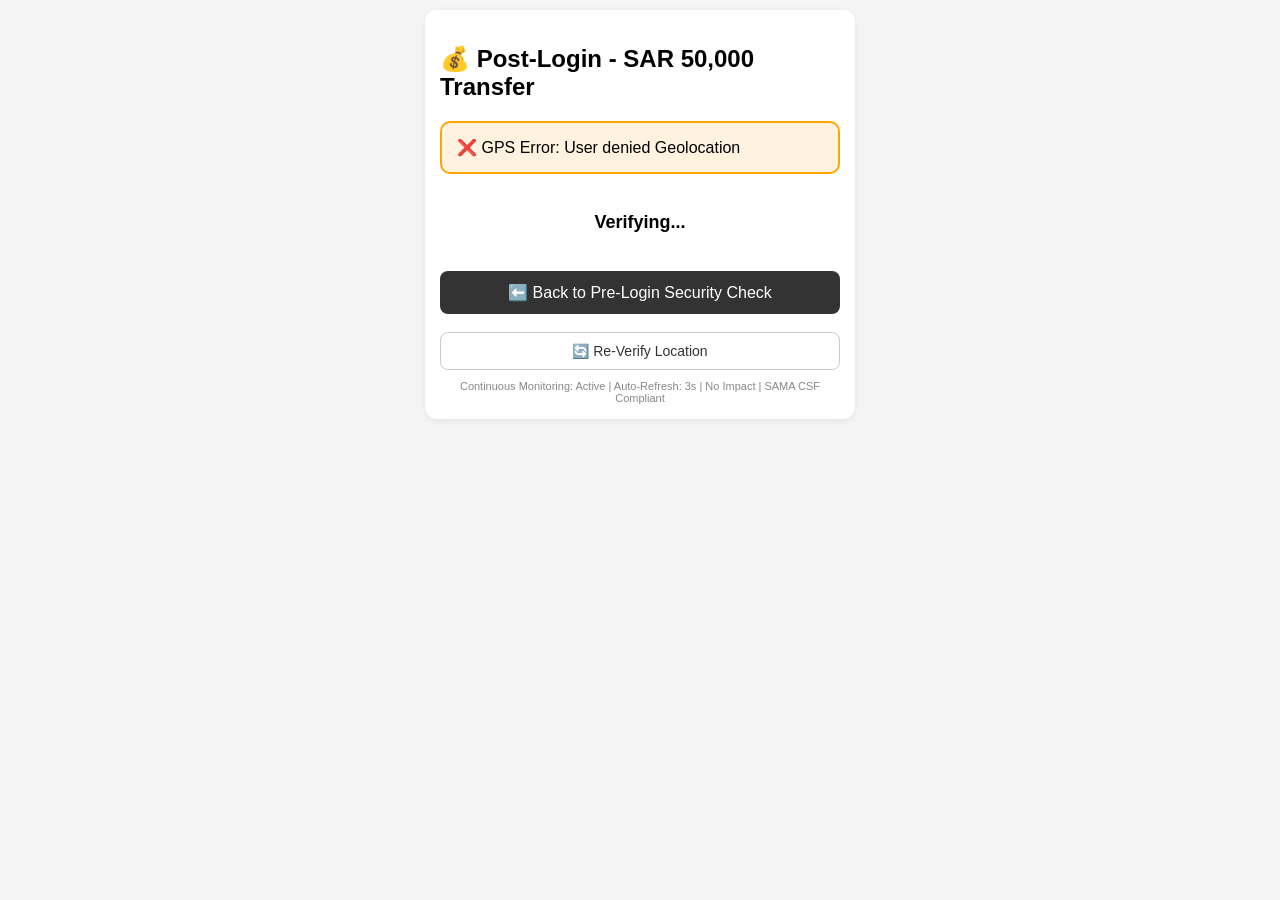
==== dashboard.html @ fd0a43d8 "Update dashboard.html" ====
<!DOCTYPE html>
<html lang="en">
<head>
<meta charset="UTF-8">
<meta name="viewport" content="width=device-width, initial-scale=1.0">
<title>SAMA Secure - Post-Login Security Block</title>
<link rel="stylesheet" href="style.css">
</head>
<body>
<div class="container">
<h2>💰 Post-Login - SAR 50,000 Transfer</h2>
<div id="post-box" style="padding:15px; border-radius:10px; background:#fff3e0; border:2px solid orange;">
📡 Verifying Post-Login Location Security...
</div>
<br>
<div id="transfer-box" style="padding:20px; border-radius:10px; text-align:center; font-size:18px; font-weight:bold;">
Verifying...
</div>
<br>
<button onclick="location.href='index.html'" style="padding:12px; background:#333; color:white; width:100%; border-radius:8px; font-size:16px;">
⬅️ Back to Pre-Login Security Check
</button>
<br><br>
<button onclick="checkGPS()" style="padding:10px; background:white; color:#333; width:100%; border:1px solid #ccc; border-radius:8px; font-size:14px;">
🔄 Re-Verify Location
</button>
<div style="font-size:11px;color:#888;margin-top:10px;text-align:center;">Continuous Monitoring: Active | Auto-Refresh: 3s | No Impact | SAMA CSF Compliant</div>
</div>
<script>
function showBlock(lat,lon,acc,reason){
 document.getElementById("post-box").style.background="#ffebee";
 document.getElementById("post-box").style.border="2px solid red";
 document.getElementById("post-box").innerHTML=`
  🚫 <b>POST-LOGIN SECURITY BLOCK - SPOOFED LOCATION DETECTED</b><br>
  📍 Location: ${lat.toFixed(4)}, ${lon.toFixed(4)} Accuracy:${acc}m<br>
  Reason: ${reason}<br>
  <b>Risk Score: 960 - Allowed: False</b><br>
  SAMA CSF - Transaction Blocked - Country Independent<br>
  <small>${new Date().toLocaleTimeString()} - Auto Detected</small>
 `;
 const t=document.getElementById("transfer-box");
 t.style.background="#ffcdd2"; t.style.color="red"; t.style.border="2px solid red";
 t.innerHTML=`
  💰 SAR 50,000<br><br>
  🚫 TRANSACTION BLOCKED<br>
  Mock Location Detected - Risk Mitigation Active<br>
  Risk Score: 960<br>
  <span style="font-size:14px;">Please disable mock location to proceed - SAMA Security Policy</span>
 `;
}
function showAllow(lat,lon,acc){
 document.getElementById("post-box").style.background="#e8f5e9";
 document.getElementById("post-box").style.border="2px solid green";
 document.getElementById("post-box").innerHTML=`
  ✅ LIVE Location Verified: ${lat.toFixed(4)}, ${lon.toFixed(4)} Accuracy:${acc}m<br>
  ✅ Authentic Location - Riyadh - Verified<br>
  <b>Risk Score: 100 - Allowed: True</b><br>
  SAMA CSF - Transaction Allowed - Compliant<br>
  <small>${new Date().toLocaleTimeString()}</small>
 `;
 const t=document.getElementById("transfer-box");
 t.style.background="#c8e6c9"; t.style.color="green"; t.style.border="2px solid green";
 t.innerHTML=`
  💰 SAR 50,000<br><br>
  ✅ TRANSACTION ALLOWED<br>
  Risk Score: 100 Accuracy:${acc}m Allowed: True<br>
  <span style="font-size:14px;">Authentic GPS Verified - SAMA PASS</span>
 `;
}
function checkGPS(){
  navigator.geolocation.getCurrentPosition(pos=>{
   const lat=pos.coords.latitude, lon=pos.coords.longitude;
   const acc=Math.round(pos.coords.accuracy);
   const alt=pos.coords.altitude, speed=pos.coords.speed;
   let isFake=false, reason="";
   if(acc<=5){ isFake=true; reason=`Abnormally low accuracy (${acc}m) - Mock location suspected`; }
   else if(acc===0){ isFake=true; reason=`Zero accuracy (0m) - Mock location confirmed`; }
   else if(alt===null && speed===null && acc<12){ isFake=true; reason=`Missing altitude/speed data with low accuracy ${acc}m`; }
   if(isFake) showBlock(lat,lon,acc,reason);
   else showAllow(lat,lon,acc);
  }, err=>{
   document.getElementById("post-box").innerHTML="❌ GPS Error: "+err.message;
  }, {enableHighAccuracy:true, timeout:10000, maximumAge:0});
}
checkGPS();
setInterval(checkGPS, 3000);
document.addEventListener("visibilitychange", ()=>{ if(!document.hidden) checkGPS(); });
</script>
</body>
</html>
---- style.css ----
body{font-family:Arial;background:#f5f5f5;margin:0;padding:10px}
.container{max-width:400px;margin:auto;background:white;padding:15px;border-radius:12px;box-shadow:0 2px 10px #0001}
.tabs{display:flex;gap:5px;margin:10px 0}
.tabs button{flex:1;padding:8px;font-size:11px;border:1px solid #ddd;border-radius:6px;background:#eee}
.tabs button.active{background:#000;color:#fff}
.screen{border:1px solid #eee;padding:10px;border-radius:8px;margin:10px 0}
.banner{padding:10px;border-radius:6px;margin:10px 0;display:none}
.warn{background:#fff3cd;border:1px solid #ffc107}
.block{background:#f8d7da;border:1px solid #dc3545}
.ok{background:#d4edda;border:1px solid #28a745;display:block}
.blockPage{background:#f8d7da;padding:15px;border-radius:8px;text-align:center;border:2px solid red}
.toggle{width:100%;padding:10px;background:#6f42c1;color:white;border:0;border-radius:8px;margin:10px 0}
.nextLink{display:block;text-align:center;margin:15px 0;color:#007bff}
input{width:90%;padding:10px;margin:5px 0;border:1px solid #ddd;border-radius:6px}
button{padding:10px 15px;border:0;background:black;color:white;border-radius:6px}
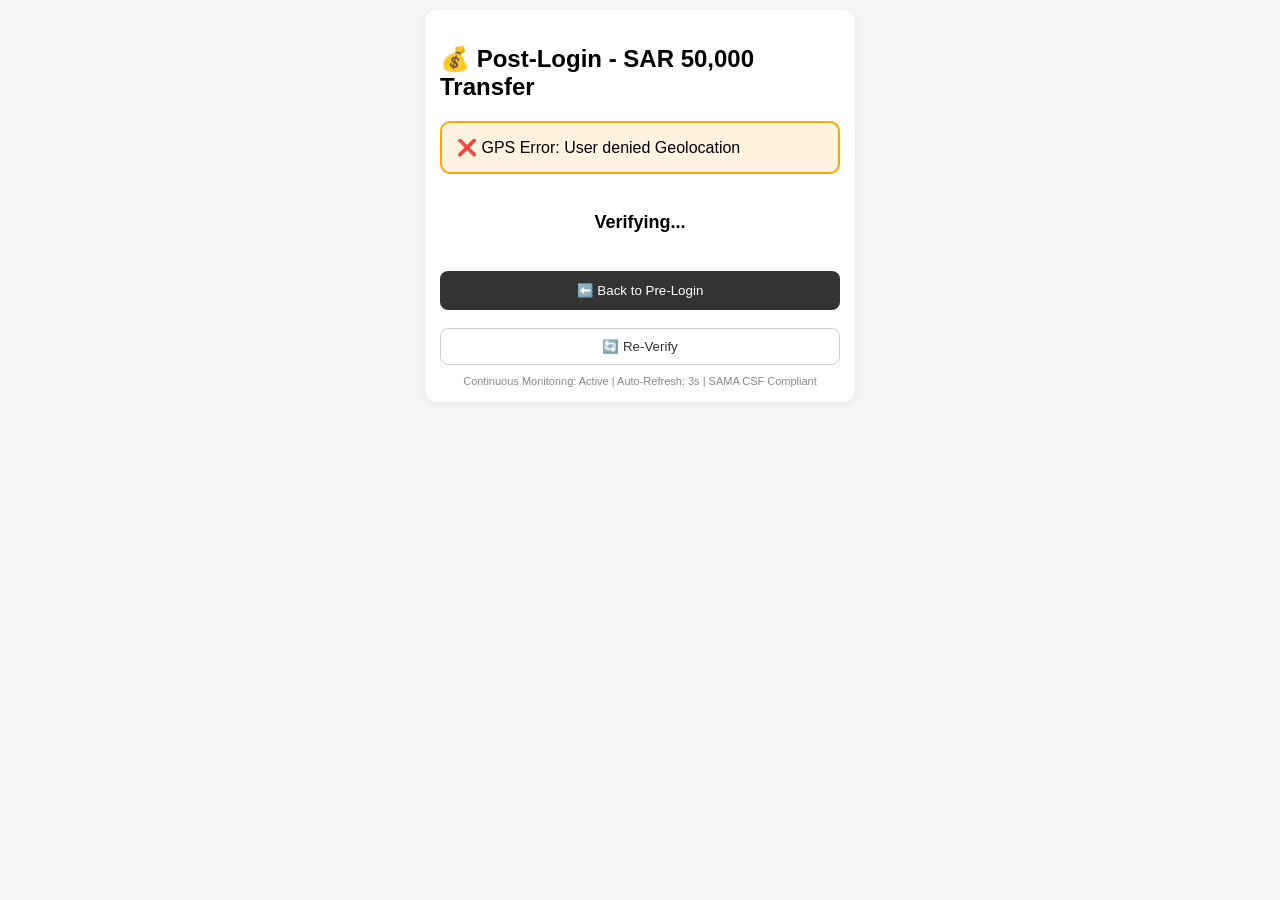
==== commit 99d86b8f: "Update dashboard.html" ====
--- a/dashboard.html
+++ b/dashboard.html
@@ -3,69 +3,35 @@
 <head>
 <meta charset="UTF-8">
 <meta name="viewport" content="width=device-width, initial-scale=1.0">
-<title>SAMA Secure - Post-Login Security Block</title>
+<title>SAMA Secure - Post-Login Block</title>
 <link rel="stylesheet" href="style.css">
 </head>
 <body>
 <div class="container">
 <h2>💰 Post-Login - SAR 50,000 Transfer</h2>
-<div id="post-box" style="padding:15px; border-radius:10px; background:#fff3e0; border:2px solid orange;">
-📡 Verifying Post-Login Location Security...
-</div>
+<div id="post-box" style="padding:15px; border-radius:10px; background:#fff3e0; border:2px solid orange;">📡 Verifying Post-Login Security...</div>
 <br>
-<div id="transfer-box" style="padding:20px; border-radius:10px; text-align:center; font-size:18px; font-weight:bold;">
-Verifying...
-</div>
+<div id="transfer-box" style="padding:20px; border-radius:10px; text-align:center; font-size:18px; font-weight:bold;">Verifying...</div>
 <br>
-<button onclick="location.href='index.html'" style="padding:12px; background:#333; color:white; width:100%; border-radius:8px; font-size:16px;">
-⬅️ Back to Pre-Login Security Check
-</button>
+<button onclick="location.href='index.html'" style="padding:12px; background:#333; color:white; width:100%; border-radius:8px;">⬅️ Back to Pre-Login</button>
 <br><br>
-<button onclick="checkGPS()" style="padding:10px; background:white; color:#333; width:100%; border:1px solid #ccc; border-radius:8px; font-size:14px;">
-🔄 Re-Verify Location
-</button>
-<div style="font-size:11px;color:#888;margin-top:10px;text-align:center;">Continuous Monitoring: Active | Auto-Refresh: 3s | No Impact | SAMA CSF Compliant</div>
+<button onclick="checkGPS()" style="padding:10px; background:white; color:#333; width:100%; border:1px solid #ccc; border-radius:8px;">🔄 Re-Verify</button>
+<div style="font-size:11px;color:#888;margin-top:10px;text-align:center;">Continuous Monitoring: Active | Auto-Refresh: 3s | SAMA CSF Compliant</div>
 </div>
 <script>
 function showBlock(lat,lon,acc,reason){
- document.getElementById("post-box").style.background="#ffebee";
- document.getElementById("post-box").style.border="2px solid red";
- document.getElementById("post-box").innerHTML=`
-  🚫 <b>POST-LOGIN SECURITY BLOCK - SPOOFED LOCATION DETECTED</b><br>
-  📍 Location: ${lat.toFixed(4)}, ${lon.toFixed(4)} Accuracy:${acc}m<br>
-  Reason: ${reason}<br>
-  <b>Risk Score: 960 - Allowed: False</b><br>
-  SAMA CSF - Transaction Blocked - Country Independent<br>
-  <small>${new Date().toLocaleTimeString()} - Auto Detected</small>
- `;
+ document.getElementById("post-box").style.background="#ffebee"; document.getElementById("post-box").style.border="2px solid red";
+ document.getElementById("post-box").innerHTML=`🚫 <b>POST-LOGIN SECURITY BLOCK</b><br>📍 ${lat.toFixed(4)}, ${lon.toFixed(4)} Accuracy:${acc}m<br>Reason: ${reason}<br><b>Risk Score: 960 - Allowed: False</b><br>SAMA BLOCK - Country Independent<br><small>${new Date().toLocaleTimeString()} - Auto</small>`;
  const t=document.getElementById("transfer-box");
  t.style.background="#ffcdd2"; t.style.color="red"; t.style.border="2px solid red";
- t.innerHTML=`
-  💰 SAR 50,000<br><br>
-  🚫 TRANSACTION BLOCKED<br>
-  Mock Location Detected - Risk Mitigation Active<br>
-  Risk Score: 960<br>
-  <span style="font-size:14px;">Please disable mock location to proceed - SAMA Security Policy</span>
- `;
+ t.innerHTML=`💰 SAR 50,000<br><br>🚫 TRANSACTION BLOCKED<br>Mock Location Detected<br>Risk Score: 960<br><span style="font-size:14px;">Please disable mock location - SAMA Policy</span>`;
 }
 function showAllow(lat,lon,acc){
- document.getElementById("post-box").style.background="#e8f5e9";
- document.getElementById("post-box").style.border="2px solid green";
- document.getElementById("post-box").innerHTML=`
-  ✅ LIVE Location Verified: ${lat.toFixed(4)}, ${lon.toFixed(4)} Accuracy:${acc}m<br>
-  ✅ Authentic Location - Riyadh - Verified<br>
-  <b>Risk Score: 100 - Allowed: True</b><br>
-  SAMA CSF - Transaction Allowed - Compliant<br>
-  <small>${new Date().toLocaleTimeString()}</small>
- `;
+ document.getElementById("post-box").style.background="#e8f5e9"; document.getElementById("post-box").style.border="2px solid green";
+ document.getElementById("post-box").innerHTML=`✅ LIVE Verified: ${lat.toFixed(4)}, ${lon.toFixed(4)} Accuracy:${acc}m<br>✅ Authentic - Riyadh<br><b>Risk Score: 100 - Allowed: True</b><br>SAMA PASS<br><small>${new Date().toLocaleTimeString()}</small>`;
  const t=document.getElementById("transfer-box");
  t.style.background="#c8e6c9"; t.style.color="green"; t.style.border="2px solid green";
- t.innerHTML=`
-  💰 SAR 50,000<br><br>
-  ✅ TRANSACTION ALLOWED<br>
-  Risk Score: 100 Accuracy:${acc}m Allowed: True<br>
-  <span style="font-size:14px;">Authentic GPS Verified - SAMA PASS</span>
- `;
+ t.innerHTML=`💰 SAR 50,000<br><br>✅ TRANSACTION ALLOWED<br>Risk Score: 100 Accuracy:${acc}m<br><span style="font-size:14px;">Authentic GPS Verified - SAMA PASS</span>`;
 }
 function checkGPS(){
   navigator.geolocation.getCurrentPosition(pos=>{
@@ -73,14 +39,11 @@
    const acc=Math.round(pos.coords.accuracy);
    const alt=pos.coords.altitude, speed=pos.coords.speed;
    let isFake=false, reason="";
-   if(acc<=5){ isFake=true; reason=`Abnormally low accuracy (${acc}m) - Mock location suspected`; }
-   else if(acc===0){ isFake=true; reason=`Zero accuracy (0m) - Mock location confirmed`; }
-   else if(alt===null && speed===null && acc<12){ isFake=true; reason=`Missing altitude/speed data with low accuracy ${acc}m`; }
-   if(isFake) showBlock(lat,lon,acc,reason);
-   else showAllow(lat,lon,acc);
-  }, err=>{
-   document.getElementById("post-box").innerHTML="❌ GPS Error: "+err.message;
-  }, {enableHighAccuracy:true, timeout:10000, maximumAge:0});
+   if(acc<=5){ isFake=true; reason=`Abnormally low accuracy (${acc}m)`; }
+   else if(acc===0){ isFake=true; reason=`Zero accuracy (0m)`; }
+   else if(alt===null && speed===null && acc<12){ isFake=true; reason=`Missing data with low accuracy ${acc}m`; }
+   if(isFake) showBlock(lat,lon,acc,reason); else showAllow(lat,lon,acc);
+  }, err=>{ document.getElementById("post-box").innerHTML="❌ GPS Error: "+err.message; }, {enableHighAccuracy:true, timeout:10000, maximumAge:0});
 }
 checkGPS();
 setInterval(checkGPS, 3000);
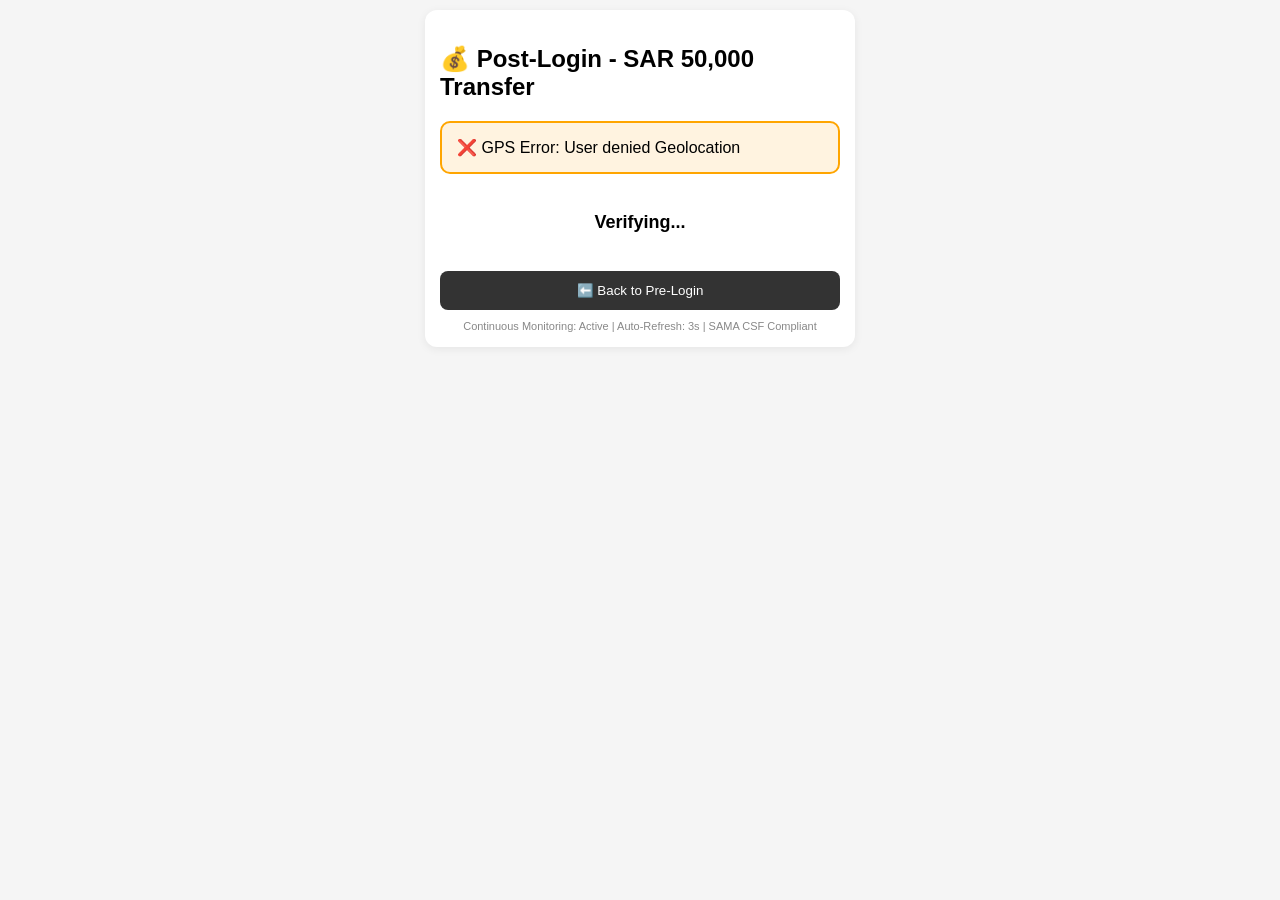
==== commit f20fbb38: "Update dashboard.html" ====
--- a/dashboard.html
+++ b/dashboard.html
@@ -3,7 +3,7 @@
 <head>
 <meta charset="UTF-8">
 <meta name="viewport" content="width=device-width, initial-scale=1.0">
-<title>SAMA Secure - Post-Login Block</title>
+<title>SAMA Secure - Post-Login</title>
 <link rel="stylesheet" href="style.css">
 </head>
 <body>
@@ -14,40 +14,50 @@
 <div id="transfer-box" style="padding:20px; border-radius:10px; text-align:center; font-size:18px; font-weight:bold;">Verifying...</div>
 <br>
 <button onclick="location.href='index.html'" style="padding:12px; background:#333; color:white; width:100%; border-radius:8px;">⬅️ Back to Pre-Login</button>
-<br><br>
-<button onclick="checkGPS()" style="padding:10px; background:white; color:#333; width:100%; border:1px solid #ccc; border-radius:8px;">🔄 Re-Verify</button>
 <div style="font-size:11px;color:#888;margin-top:10px;text-align:center;">Continuous Monitoring: Active | Auto-Refresh: 3s | SAMA CSF Compliant</div>
 </div>
 <script>
+let locName="Resolving location...";
+async function getLocationName(lat,lon){
+ try{
+  const r=await fetch(`https://api.bigdatacloud.net/data/reverse-geocode-client?latitude=${lat}&longitude=${lon}&localityLanguage=en`);
+  const d=await r.json();
+  const city=d.city||d.locality||d.principalSubdivision||"";
+  const country=d.countryName||"";
+  locName=city?`${city}, ${country}`:country;
+  return locName;
+ }catch{ return `${lat.toFixed(4)}, ${lon.toFixed(4)}`; }
+}
 function showBlock(lat,lon,acc,reason){
- document.getElementById("post-box").style.background="#ffebee"; document.getElementById("post-box").style.border="2px solid red";
- document.getElementById("post-box").innerHTML=`🚫 <b>POST-LOGIN SECURITY BLOCK</b><br>📍 ${lat.toFixed(4)}, ${lon.toFixed(4)} Accuracy:${acc}m<br>Reason: ${reason}<br><b>Risk Score: 960 - Allowed: False</b><br>SAMA BLOCK - Country Independent<br><small>${new Date().toLocaleTimeString()} - Auto</small>`;
- const t=document.getElementById("transfer-box");
- t.style.background="#ffcdd2"; t.style.color="red"; t.style.border="2px solid red";
- t.innerHTML=`💰 SAR 50,000<br><br>🚫 TRANSACTION BLOCKED<br>Mock Location Detected<br>Risk Score: 960<br><span style="font-size:14px;">Please disable mock location - SAMA Policy</span>`;
+ getLocationName(lat,lon).then(name=>{
+  document.getElementById("post-box").style.background="#ffebee"; document.getElementById("post-box").style.border="2px solid red";
+  document.getElementById("post-box").innerHTML=`🚫 <b>POST-LOGIN SECURITY BLOCK</b><br>📍 ${lat.toFixed(4)}, ${lon.toFixed(4)} Accuracy:${acc}m<br>🌍 Location: <b>${name}</b><br>Reason: ${reason}<br><b>Risk Score: 960 - Allowed: False</b><br>SAMA BLOCK<br><small>${new Date().toLocaleTimeString()} - Auto</small>`;
+  const t=document.getElementById("transfer-box");
+  t.style.background="#ffcdd2"; t.style.color="red"; t.style.border="2px solid red";
+  t.innerHTML=`💰 SAR 50,000<br><br>🚫 TRANSACTION BLOCKED<br>🌍 ${name}<br>Mock Detected - Risk: 960<br><span style="font-size:14px;">Disable mock location - SAMA Policy</span>`;
+ });
 }
 function showAllow(lat,lon,acc){
- document.getElementById("post-box").style.background="#e8f5e9"; document.getElementById("post-box").style.border="2px solid green";
- document.getElementById("post-box").innerHTML=`✅ LIVE Verified: ${lat.toFixed(4)}, ${lon.toFixed(4)} Accuracy:${acc}m<br>✅ Authentic - Riyadh<br><b>Risk Score: 100 - Allowed: True</b><br>SAMA PASS<br><small>${new Date().toLocaleTimeString()}</small>`;
- const t=document.getElementById("transfer-box");
- t.style.background="#c8e6c9"; t.style.color="green"; t.style.border="2px solid green";
- t.innerHTML=`💰 SAR 50,000<br><br>✅ TRANSACTION ALLOWED<br>Risk Score: 100 Accuracy:${acc}m<br><span style="font-size:14px;">Authentic GPS Verified - SAMA PASS</span>`;
+ getLocationName(lat,lon).then(name=>{
+  document.getElementById("post-box").style.background="#e8f5e9"; document.getElementById("post-box").style.border="2px solid green";
+  document.getElementById("post-box").innerHTML=`✅ LIVE Verified: ${lat.toFixed(4)}, ${lon.toFixed(4)} Accuracy:${acc}m<br>✅ Authentic Location<br>🌍 Location: <b>${name}</b><br><b>Risk Score: 100 - Allowed: True</b><br>SAMA PASS<br><small>${new Date().toLocaleTimeString()}</small>`;
+  const t=document.getElementById("transfer-box");
+  t.style.background="#c8e6c9"; t.style.color="green"; t.style.border="2px solid green";
+  t.innerHTML=`💰 SAR 50,000<br><br>✅ TRANSACTION ALLOWED<br>🌍 ${name}<br>Risk Score: 100 Accuracy:${acc}m<br><span style="font-size:14px;">Authentic GPS Verified</span>`;
+ });
 }
 function checkGPS(){
-  navigator.geolocation.getCurrentPosition(pos=>{
-   const lat=pos.coords.latitude, lon=pos.coords.longitude;
-   const acc=Math.round(pos.coords.accuracy);
-   const alt=pos.coords.altitude, speed=pos.coords.speed;
-   let isFake=false, reason="";
-   if(acc<=5){ isFake=true; reason=`Abnormally low accuracy (${acc}m)`; }
-   else if(acc===0){ isFake=true; reason=`Zero accuracy (0m)`; }
-   else if(alt===null && speed===null && acc<12){ isFake=true; reason=`Missing data with low accuracy ${acc}m`; }
-   if(isFake) showBlock(lat,lon,acc,reason); else showAllow(lat,lon,acc);
-  }, err=>{ document.getElementById("post-box").innerHTML="❌ GPS Error: "+err.message; }, {enableHighAccuracy:true, timeout:10000, maximumAge:0});
+ navigator.geolocation.getCurrentPosition(p=>{
+  const lat=p.coords.latitude, lon=p.coords.longitude, acc=Math.round(p.coords.accuracy);
+  const alt=p.coords.altitude, speed=p.coords.speed;
+  let fake=false, reason="";
+  if(acc<=5){ fake=true; reason=`Abnormally low accuracy (${acc}m)`; }
+  else if(acc===0){ fake=true; reason=`Zero accuracy (0m)`; }
+  else if(alt===null && speed===null && acc<12){ fake=true; reason=`Missing data with low accuracy ${acc}m`; }
+  if(fake) showBlock(lat,lon,acc,reason); else showAllow(lat,lon,acc);
+ }, e=>{ document.getElementById("post-box").innerHTML="❌ GPS Error: "+e.message; }, {enableHighAccuracy:true, timeout:10000, maximumAge:0});
 }
-checkGPS();
-setInterval(checkGPS, 3000);
-document.addEventListener("visibilitychange", ()=>{ if(!document.hidden) checkGPS(); });
+checkGPS(); setInterval(checkGPS,3000);
 </script>
 </body>
 </html>
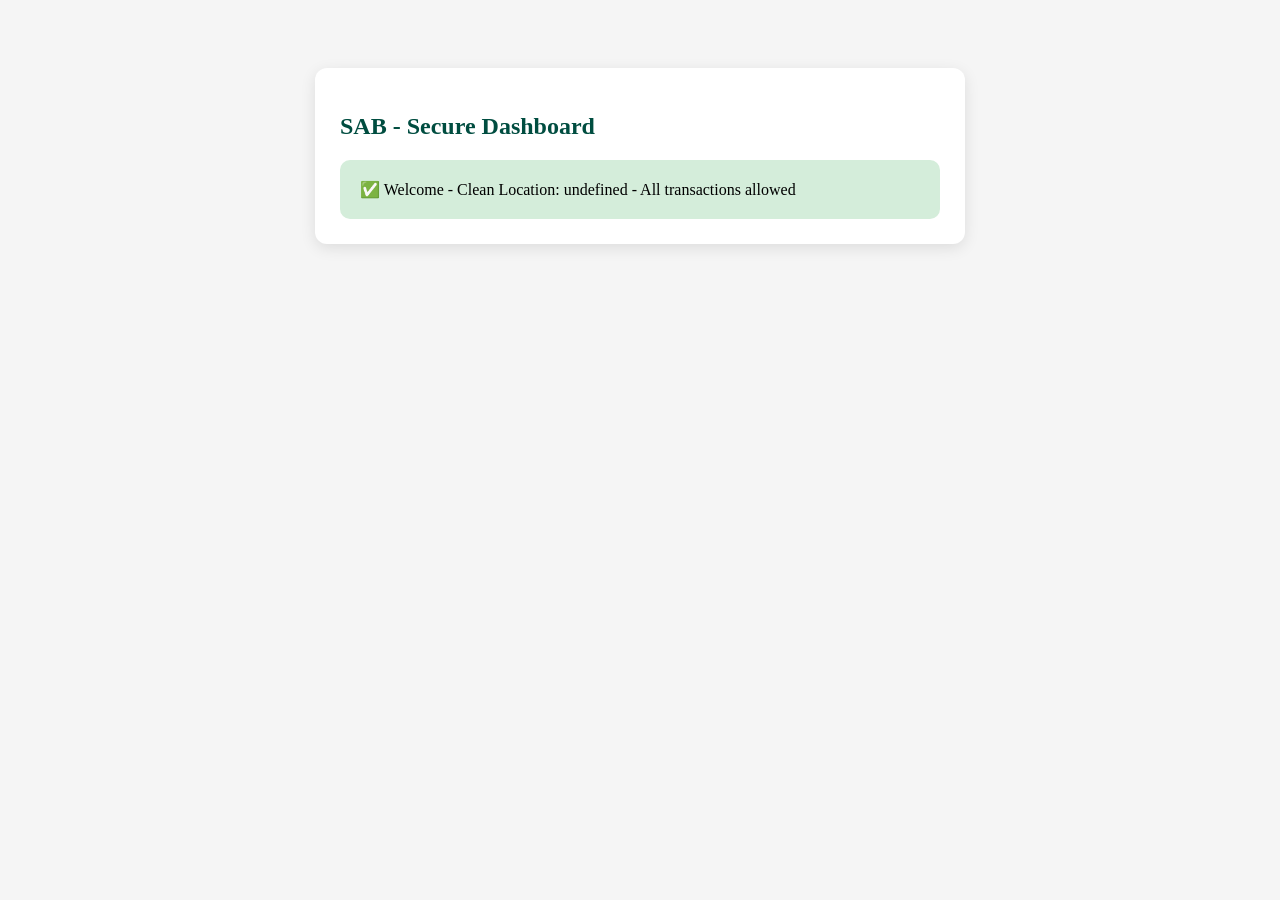
==== commit d9a40436: "Update dashboard.html" ====
--- a/dashboard.html
+++ b/dashboard.html
@@ -1,63 +1,48 @@
 <!DOCTYPE html>
 <html lang="en">
-<head>
-<meta charset="UTF-8">
-<meta name="viewport" content="width=device-width, initial-scale=1.0">
-<title>SAMA Secure - Post-Login</title>
-<link rel="stylesheet" href="style.css">
+<head><meta charset="UTF-8"><meta name="viewport" content="width=device-width"><title>SAB - Dashboard</title>
+<style>body{font-family:Segoe UI; background:#f5f5f5; padding:20px;}.card{max-width:600px; margin:40px auto; background:white; padding:25px; border-radius:12px; box-shadow:0 4px 15px rgba(0,0,0,0.1);}.block{background:#f8d7da; border:2px solid #dc3545; padding:20px; border-radius:10px;}</style>
 </head>
 <body>
-<div class="container">
-<h2>💰 Post-Login - SAR 50,000 Transfer</h2>
-<div id="post-box" style="padding:15px; border-radius:10px; background:#fff3e0; border:2px solid orange;">📡 Verifying Post-Login Security...</div>
-<br>
-<div id="transfer-box" style="padding:20px; border-radius:10px; text-align:center; font-size:18px; font-weight:bold;">Verifying...</div>
-<br>
-<button onclick="location.href='index.html'" style="padding:12px; background:#333; color:white; width:100%; border-radius:8px;">⬅️ Back to Pre-Login</button>
-<div style="font-size:11px;color:#888;margin-top:10px;text-align:center;">Continuous Monitoring: Active | Auto-Refresh: 3s | SAMA CSF Compliant</div>
+<div class="card">
+<h2 style="color:#004D40;">SAB - Secure Dashboard</h2>
+<div id="dashBox">Loading...</div>
 </div>
 <script>
-let locName="Resolving location...";
-async function getLocationName(lat,lon){
- try{
-  const r=await fetch(`https://api.bigdatacloud.net/data/reverse-geocode-client?latitude=${lat}&longitude=${lon}&localityLanguage=en`);
-  const d=await r.json();
-  const city=d.city||d.locality||d.principalSubdivision||"";
-  const country=d.countryName||"";
-  locName=city?`${city}, ${country}`:country;
-  return locName;
- }catch{ return `${lat.toFixed(4)}, ${lon.toFixed(4)}`; }
+const i18n = {
+  en: {
+    blockedTitle: "🚫 POST-LOGIN SECURITY BLOCK",
+    amount: "Amount: SAR 50,000 BLOCKED",
+    reason: "Reason:", risk: "Risk Score:", location: "Location:", status: "Status: Transaction BLOCKED - SAMA Policy",
+    instruction: "Disable mock location from Developer Options and retry."
+  },
+  ar: {
+    blockedTitle: "🚫 حظر أمني - بعد تسجيل الدخول",
+    amount: "المبلغ: ٥٠٬٠٠٠ ريال محظور",
+    reason: "السبب:", risk: "درجة المخاطر:", location: "الموقع:", status: "الحالة: تم حظر المعاملة - سياسة ساما",
+    instruction: "قم بتعطيل الموقع الوهمي من خيارات المطور وحاول مرة أخرى."
+  }
+};
+let lang = localStorage.getItem('sama_lang') || 'en';
+document.documentElement.lang = lang;
+document.documentElement.dir = lang==='ar'? 'rtl' : 'ltr';
+const t = i18n[lang];
+const d = JSON.parse(localStorage.getItem('sama_last_detection') || '{}');
+
+if(d.isMock){
+  document.getElementById('dashBox').innerHTML = `
+    <div class="block">
+      <h3>${t.blockedTitle}</h3>
+      <b style="font-size:18px;">${t.amount}</b><br><br>
+      ${t.location} ${d.city || 'Unknown'}<br>
+      ${t.reason} ${d.reason}<br>
+      ${t.risk} ${d.risk} - Allowed: False<br><br>
+      <b>${t.status}</b><br><br>
+      ${t.instruction}
+    </div>`;
+} else {
+  document.getElementById('dashBox').innerHTML = `<div style="background:#d4edda; padding:20px; border-radius:10px;">✅ Welcome - Clean Location: ${d.city} - All transactions allowed</div>`;
 }
-function showBlock(lat,lon,acc,reason){
- getLocationName(lat,lon).then(name=>{
-  document.getElementById("post-box").style.background="#ffebee"; document.getElementById("post-box").style.border="2px solid red";
-  document.getElementById("post-box").innerHTML=`🚫 <b>POST-LOGIN SECURITY BLOCK</b><br>📍 ${lat.toFixed(4)}, ${lon.toFixed(4)} Accuracy:${acc}m<br>🌍 Location: <b>${name}</b><br>Reason: ${reason}<br><b>Risk Score: 960 - Allowed: False</b><br>SAMA BLOCK<br><small>${new Date().toLocaleTimeString()} - Auto</small>`;
-  const t=document.getElementById("transfer-box");
-  t.style.background="#ffcdd2"; t.style.color="red"; t.style.border="2px solid red";
-  t.innerHTML=`💰 SAR 50,000<br><br>🚫 TRANSACTION BLOCKED<br>🌍 ${name}<br>Mock Detected - Risk: 960<br><span style="font-size:14px;">Disable mock location - SAMA Policy</span>`;
- });
-}
-function showAllow(lat,lon,acc){
- getLocationName(lat,lon).then(name=>{
-  document.getElementById("post-box").style.background="#e8f5e9"; document.getElementById("post-box").style.border="2px solid green";
-  document.getElementById("post-box").innerHTML=`✅ LIVE Verified: ${lat.toFixed(4)}, ${lon.toFixed(4)} Accuracy:${acc}m<br>✅ Authentic Location<br>🌍 Location: <b>${name}</b><br><b>Risk Score: 100 - Allowed: True</b><br>SAMA PASS<br><small>${new Date().toLocaleTimeString()}</small>`;
-  const t=document.getElementById("transfer-box");
-  t.style.background="#c8e6c9"; t.style.color="green"; t.style.border="2px solid green";
-  t.innerHTML=`💰 SAR 50,000<br><br>✅ TRANSACTION ALLOWED<br>🌍 ${name}<br>Risk Score: 100 Accuracy:${acc}m<br><span style="font-size:14px;">Authentic GPS Verified</span>`;
- });
-}
-function checkGPS(){
- navigator.geolocation.getCurrentPosition(p=>{
-  const lat=p.coords.latitude, lon=p.coords.longitude, acc=Math.round(p.coords.accuracy);
-  const alt=p.coords.altitude, speed=p.coords.speed;
-  let fake=false, reason="";
-  if(acc<=5){ fake=true; reason=`Abnormally low accuracy (${acc}m)`; }
-  else if(acc===0){ fake=true; reason=`Zero accuracy (0m)`; }
-  else if(alt===null && speed===null && acc<12){ fake=true; reason=`Missing data with low accuracy ${acc}m`; }
-  if(fake) showBlock(lat,lon,acc,reason); else showAllow(lat,lon,acc);
- }, e=>{ document.getElementById("post-box").innerHTML="❌ GPS Error: "+e.message; }, {enableHighAccuracy:true, timeout:10000, maximumAge:0});
-}
-checkGPS(); setInterval(checkGPS,3000);
 </script>
 </body>
 </html>
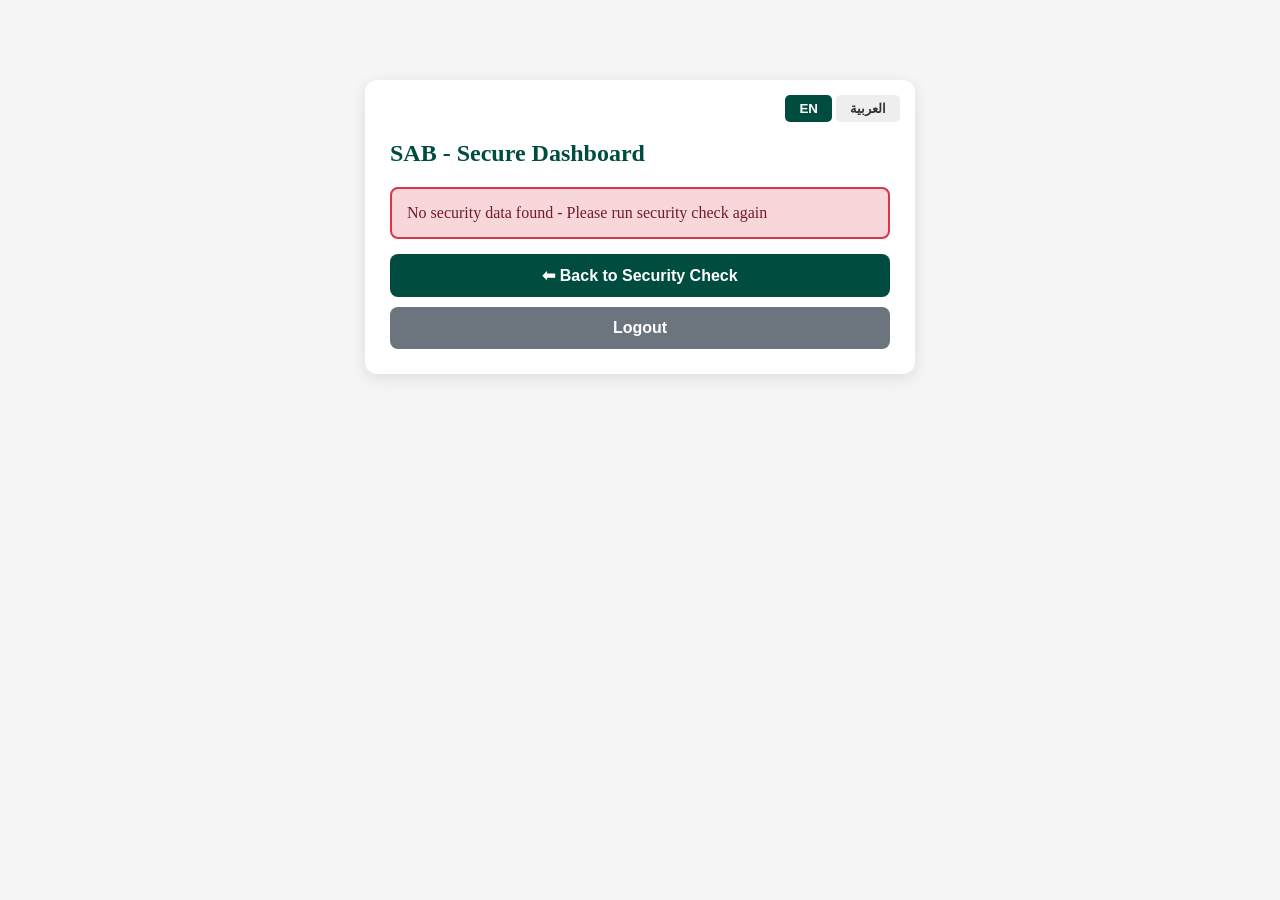
==== commit 5d12b7f2: "Update dashboard.html" ====
--- a/dashboard.html
+++ b/dashboard.html
@@ -1,48 +1,115 @@
 <!DOCTYPE html>
-<html lang="en">
-<head><meta charset="UTF-8"><meta name="viewport" content="width=device-width"><title>SAB - Dashboard</title>
-<style>body{font-family:Segoe UI; background:#f5f5f5; padding:20px;}.card{max-width:600px; margin:40px auto; background:white; padding:25px; border-radius:12px; box-shadow:0 4px 15px rgba(0,0,0,0.1);}.block{background:#f8d7da; border:2px solid #dc3545; padding:20px; border-radius:10px;}</style>
+<html lang="en" dir="ltr">
+<head>
+<meta charset="UTF-8">
+<meta name="viewport" content="width=device-width, initial-scale=1.0">
+<title>SAB - Secure Dashboard</title>
+<style>
+  body{font-family:Segoe UI,Tahoma;background:#f5f5f5;margin:0;padding:20px;}
+ .card{max-width:500px;margin:60px auto;background:white;padding:25px;border-radius:12px;box-shadow:0 4px 15px rgba(0,0,0,0.1);}
+ .success{background:#d4edda;border:2px solid #28a745;padding:15px;border-radius:8px;color:#155724;}
+ .danger{background:#f8d7da;border:2px solid #dc3545;padding:15px;border-radius:8px;color:#721c24;}
+ .btn{width:100%;padding:12px;background:#004D40;color:white;border:none;border-radius:8px;font-size:16px;font-weight:bold;margin-top:15px;cursor:pointer;}
+ .btn-back{background:#6c757d;margin-top:10px;}
+ .lang-switch{position:absolute;top:15px;right:15px;}
+ .lang-switch button{padding:6px 14px;border:none;border-radius:5px;cursor:pointer;font-weight:bold;}
+ .active-lang{background:#004D40!important;color:white!important;}
+ .inactive-lang{background:#eee!important;color:#333!important;}
+</style>
 </head>
 <body>
-<div class="card">
-<h2 style="color:#004D40;">SAB - Secure Dashboard</h2>
-<div id="dashBox">Loading...</div>
+<div class="card" style="position:relative;">
+  <div class="lang-switch">
+    <button id="btnEN" onclick="setLang('en')" class="active-lang">EN</button>
+    <button id="btnAR" onclick="setLang('ar')" class="inactive-lang">العربية</button>
+  </div>
+
+  <h2 style="color:#004D40;margin-top:35px;">SAB - Secure Dashboard</h2>
+  <div id="dashBox"></div>
+
+  <button class="btn" onclick="window.location.href='index.html'" id="backBtn">⬅ Back to Security Check</button>
+  <button class="btn btn-back" onclick="logout()" id="logoutBtn">Logout</button>
 </div>
+
 <script>
 const i18n = {
   en: {
-    blockedTitle: "🚫 POST-LOGIN SECURITY BLOCK",
-    amount: "Amount: SAR 50,000 BLOCKED",
-    reason: "Reason:", risk: "Risk Score:", location: "Location:", status: "Status: Transaction BLOCKED - SAMA Policy",
-    instruction: "Disable mock location from Developer Options and retry."
+    welcome: "Welcome - Clean Location",
+    allAllowed: "All transactions allowed",
+    risk: "Risk Score",
+    location: "Location",
+    mockBlocked: "High-Risk Transactions Blocked",
+    mockReason: "Mock location detected - SAMA policy active",
+    back: "⬅ Back to Security Check",
+    logout: "Logout",
+    noData: "No security data found - Please run security check again"
   },
   ar: {
-    blockedTitle: "🚫 حظر أمني - بعد تسجيل الدخول",
-    amount: "المبلغ: ٥٠٬٠٠٠ ريال محظور",
-    reason: "السبب:", risk: "درجة المخاطر:", location: "الموقع:", status: "الحالة: تم حظر المعاملة - سياسة ساما",
-    instruction: "قم بتعطيل الموقع الوهمي من خيارات المطور وحاول مرة أخرى."
+    welcome: "مرحباً - موقع نظيف",
+    allAllowed: "جميع المعاملات مسموحة",
+    risk: "درجة المخاطر",
+    location: "الموقع",
+    mockBlocked: "تم حظر المعاملات عالية المخاطر",
+    mockReason: "تم اكتشاف موقع وهمي - سياسة ساما نشطة",
+    back: "⬅ العودة لفحص الأمان",
+    logout: "تسجيل خروج",
+    noData: "لم يتم العثور على بيانات الأمان - الرجاء تشغيل فحص الأمان مرة أخرى"
   }
 };
-let lang = localStorage.getItem('sama_lang') || 'en';
-document.documentElement.lang = lang;
-document.documentElement.dir = lang==='ar'? 'rtl' : 'ltr';
-const t = i18n[lang];
-const d = JSON.parse(localStorage.getItem('sama_last_detection') || '{}');
 
-if(d.isMock){
-  document.getElementById('dashBox').innerHTML = `
-    <div class="block">
-      <h3>${t.blockedTitle}</h3>
-      <b style="font-size:18px;">${t.amount}</b><br><br>
-      ${t.location} ${d.city || 'Unknown'}<br>
-      ${t.reason} ${d.reason}<br>
-      ${t.risk} ${d.risk} - Allowed: False<br><br>
-      <b>${t.status}</b><br><br>
-      ${t.instruction}
-    </div>`;
-} else {
-  document.getElementById('dashBox').innerHTML = `<div style="background:#d4edda; padding:20px; border-radius:10px;">✅ Welcome - Clean Location: ${d.city} - All transactions allowed</div>`;
+let currentLang = localStorage.getItem('sama_lang') || 'en';
+
+function setLang(lang){
+  currentLang = lang;
+  localStorage.setItem('sama_lang', lang);
+  document.documentElement.lang = lang;
+  document.documentElement.dir = lang === 'ar'? 'rtl' : 'ltr';
+  document.getElementById('btnEN').className = lang==='en'? 'active-lang' : 'inactive-lang';
+  document.getElementById('btnAR').className = lang==='ar'? 'active-lang' : 'inactive-lang';
+  renderDash();
 }
+
+function renderDash(){
+  const t = i18n[currentLang];
+  const dataStr = localStorage.getItem('sama_last_detection');
+  const box = document.getElementById('dashBox');
+
+  document.getElementById('backBtn').innerText = t.back;
+  document.getElementById('logoutBtn').innerText = t.logout;
+
+  if(!dataStr){
+    box.innerHTML = `<div class="danger">${t.noData}</div>`;
+    return;
+  }
+
+  const d = JSON.parse(dataStr);
+
+  if(d.isMock){
+    box.innerHTML = `
+      <div class="danger">
+        <b>⚠️ ${t.mockBlocked}</b><br><br>
+        🌍 ${t.location}: ${d.city}<br>
+        ${t.risk}: ${d.risk}<br><br>
+        ${t.mockReason}<br><br>
+        <small>Allowed: False</small>
+      </div>`;
+  } else {
+    box.innerHTML = `
+      <div class="success">
+        <b>✅ ${t.welcome}:<br>${d.city} - ${t.allAllowed}</b><br><br>
+        🌍 ${t.location}: ${d.city}<br>
+        ${t.risk}: ${d.risk}<br>
+        ✅ SAMA Compliant
+      </div>`;
+  }
+}
+
+function logout(){
+  localStorage.removeItem('sama_last_detection');
+  window.location.href = 'index.html';
+}
+
+setLang(currentLang);
 </script>
 </body>
 </html>
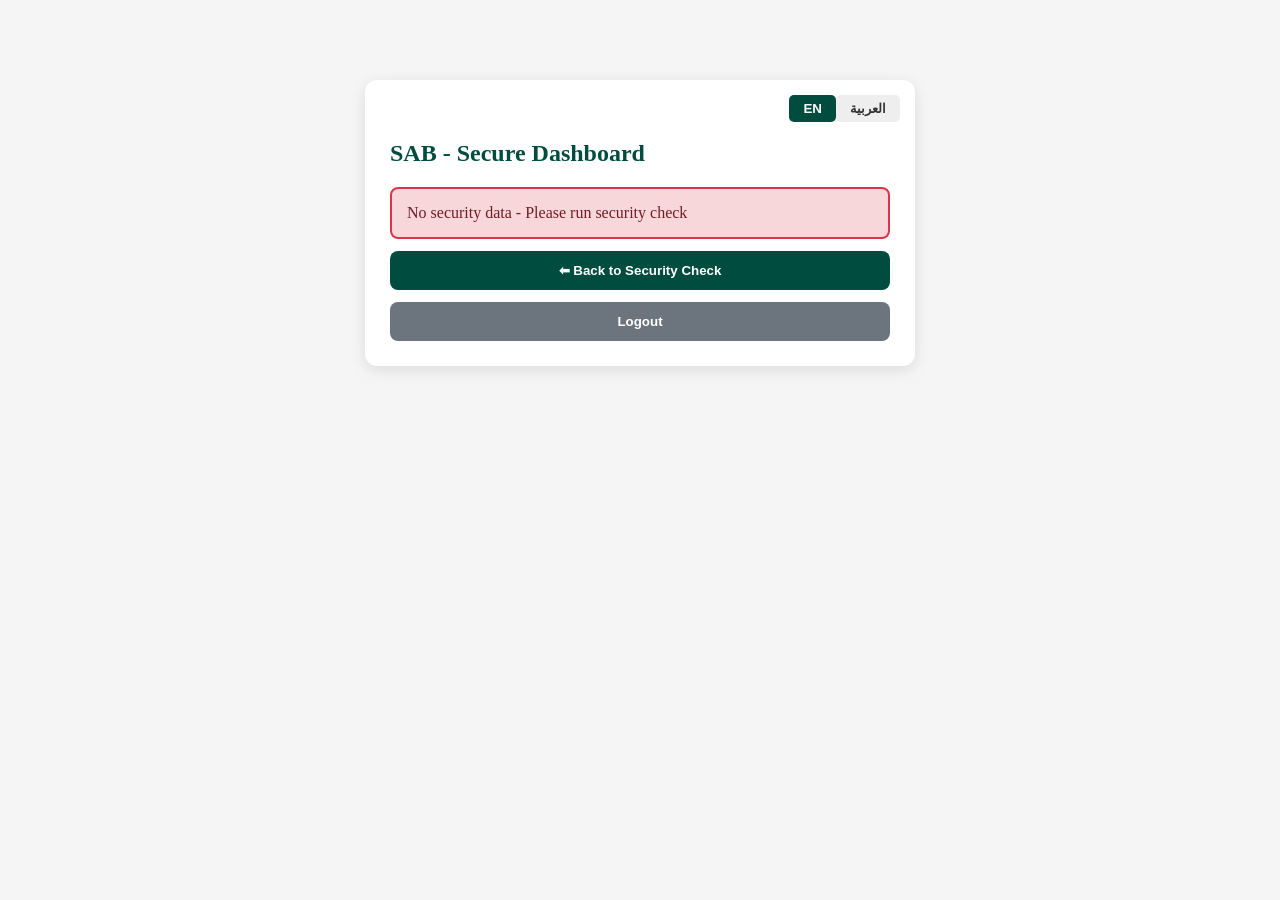
==== commit a8ddf57c: "Update dashboard.html" ====
--- a/dashboard.html
+++ b/dashboard.html
@@ -1,115 +1,13 @@
 <!DOCTYPE html>
-<html lang="en" dir="ltr">
-<head>
-<meta charset="UTF-8">
-<meta name="viewport" content="width=device-width, initial-scale=1.0">
-<title>SAB - Secure Dashboard</title>
-<style>
-  body{font-family:Segoe UI,Tahoma;background:#f5f5f5;margin:0;padding:20px;}
- .card{max-width:500px;margin:60px auto;background:white;padding:25px;border-radius:12px;box-shadow:0 4px 15px rgba(0,0,0,0.1);}
- .success{background:#d4edda;border:2px solid #28a745;padding:15px;border-radius:8px;color:#155724;}
- .danger{background:#f8d7da;border:2px solid #dc3545;padding:15px;border-radius:8px;color:#721c24;}
- .btn{width:100%;padding:12px;background:#004D40;color:white;border:none;border-radius:8px;font-size:16px;font-weight:bold;margin-top:15px;cursor:pointer;}
- .btn-back{background:#6c757d;margin-top:10px;}
- .lang-switch{position:absolute;top:15px;right:15px;}
- .lang-switch button{padding:6px 14px;border:none;border-radius:5px;cursor:pointer;font-weight:bold;}
- .active-lang{background:#004D40!important;color:white!important;}
- .inactive-lang{background:#eee!important;color:#333!important;}
-</style>
-</head>
-<body>
-<div class="card" style="position:relative;">
-  <div class="lang-switch">
-    <button id="btnEN" onclick="setLang('en')" class="active-lang">EN</button>
-    <button id="btnAR" onclick="setLang('ar')" class="inactive-lang">العربية</button>
-  </div>
-
-  <h2 style="color:#004D40;margin-top:35px;">SAB - Secure Dashboard</h2>
-  <div id="dashBox"></div>
-
-  <button class="btn" onclick="window.location.href='index.html'" id="backBtn">⬅ Back to Security Check</button>
-  <button class="btn btn-back" onclick="logout()" id="logoutBtn">Logout</button>
-</div>
-
+<html lang="en"><head><meta charset="UTF-8"><meta name="viewport" content="width=device-width, initial-scale=1.0"><title>SAB - Dashboard</title>
+<style>body{font-family:Segoe UI;background:#f5f5f5;margin:0;padding:20px}.card{max-width:500px;margin:60px auto;background:white;padding:25px;border-radius:12px;box-shadow:0 4px 15px rgba(0,0,0,0.1);position:relative}.success{background:#d4edda;border:2px solid #28a745;padding:15px;border-radius:8px;color:#155724}.danger{background:#f8d7da;border:2px solid #dc3545;padding:15px;border-radius:8px;color:#721c24}.btn{width:100%;padding:12px;background:#004D40;color:white;border:none;border-radius:8px;font-weight:bold;margin-top:12px;cursor:pointer}.btn-back{background:#6c757d}.lang-switch{position:absolute;top:15px;right:15px}.lang-switch button{padding:6px 14px;border:none;border-radius:5px;cursor:pointer;font-weight:bold}.active-lang{background:#004D40!important;color:white!important}.inactive-lang{background:#eee!important;color:#333!important}</style></head>
+<body><div class="card"><div class="lang-switch"><button id="btnEN" onclick="setLang('en')" class="active-lang">EN</button><button id="btnAR" onclick="setLang('ar')" class="inactive-lang">العربية</button></div>
+<h2 style="color:#004D40;margin-top:35px">SAB - Secure Dashboard</h2><div id="dashBox"></div>
+<button class="btn" onclick="location.href='index.html'" id="backBtn">⬅ Back to Security Check</button><button class="btn btn-back" onclick="localStorage.clear();location.href='index.html'" id="logoutBtn">Logout</button></div>
 <script>
-const i18n = {
-  en: {
-    welcome: "Welcome - Clean Location",
-    allAllowed: "All transactions allowed",
-    risk: "Risk Score",
-    location: "Location",
-    mockBlocked: "High-Risk Transactions Blocked",
-    mockReason: "Mock location detected - SAMA policy active",
-    back: "⬅ Back to Security Check",
-    logout: "Logout",
-    noData: "No security data found - Please run security check again"
-  },
-  ar: {
-    welcome: "مرحباً - موقع نظيف",
-    allAllowed: "جميع المعاملات مسموحة",
-    risk: "درجة المخاطر",
-    location: "الموقع",
-    mockBlocked: "تم حظر المعاملات عالية المخاطر",
-    mockReason: "تم اكتشاف موقع وهمي - سياسة ساما نشطة",
-    back: "⬅ العودة لفحص الأمان",
-    logout: "تسجيل خروج",
-    noData: "لم يتم العثور على بيانات الأمان - الرجاء تشغيل فحص الأمان مرة أخرى"
-  }
-};
-
-let currentLang = localStorage.getItem('sama_lang') || 'en';
-
-function setLang(lang){
-  currentLang = lang;
-  localStorage.setItem('sama_lang', lang);
-  document.documentElement.lang = lang;
-  document.documentElement.dir = lang === 'ar'? 'rtl' : 'ltr';
-  document.getElementById('btnEN').className = lang==='en'? 'active-lang' : 'inactive-lang';
-  document.getElementById('btnAR').className = lang==='ar'? 'active-lang' : 'inactive-lang';
-  renderDash();
-}
-
-function renderDash(){
-  const t = i18n[currentLang];
-  const dataStr = localStorage.getItem('sama_last_detection');
-  const box = document.getElementById('dashBox');
-
-  document.getElementById('backBtn').innerText = t.back;
-  document.getElementById('logoutBtn').innerText = t.logout;
-
-  if(!dataStr){
-    box.innerHTML = `<div class="danger">${t.noData}</div>`;
-    return;
-  }
-
-  const d = JSON.parse(dataStr);
-
-  if(d.isMock){
-    box.innerHTML = `
-      <div class="danger">
-        <b>⚠️ ${t.mockBlocked}</b><br><br>
-        🌍 ${t.location}: ${d.city}<br>
-        ${t.risk}: ${d.risk}<br><br>
-        ${t.mockReason}<br><br>
-        <small>Allowed: False</small>
-      </div>`;
-  } else {
-    box.innerHTML = `
-      <div class="success">
-        <b>✅ ${t.welcome}:<br>${d.city} - ${t.allAllowed}</b><br><br>
-        🌍 ${t.location}: ${d.city}<br>
-        ${t.risk}: ${d.risk}<br>
-        ✅ SAMA Compliant
-      </div>`;
-  }
-}
-
-function logout(){
-  localStorage.removeItem('sama_last_detection');
-  window.location.href = 'index.html';
-}
-
+const i18n={en:{welcome:"Welcome - Clean Location",allAllowed:"All transactions allowed",risk:"Risk Score",location:"Location",mockBlocked:"High-Risk Transactions Blocked",mockReason:"Mock location detected - SAMA policy active",back:"⬅ Back to Security Check",logout:"Logout",noData:"No security data - Please run security check"},ar:{welcome:"مرحباً - موقع نظيف",allAllowed:"جميع المعاملات مسموحة",risk:"درجة المخاطر",location:"الموقع",mockBlocked:"تم حظر المعاملات عالية المخاطر",mockReason:"تم اكتشاف موقع وهمي - سياسة ساما نشطة",back:"⬅ العودة لفحص الأمان",logout:"تسجيل خروج",noData:"لا توجد بيانات"}};
+let currentLang=localStorage.getItem('sama_lang')||'en';
+function setLang(l){currentLang=l;localStorage.setItem('sama_lang',l);document.documentElement.dir=l==='ar'?'rtl':'ltr';document.getElementById('btnEN').className=l==='en'?'active-lang':'inactive-lang';document.getElementById('btnAR').className=l==='ar'?'active-lang':'inactive-lang';renderDash()}
+function renderDash(){const t=i18n[currentLang];const dStr=localStorage.getItem('sama_last_detection');const box=document.getElementById('dashBox');document.getElementById('backBtn').innerText=t.back;document.getElementById('logoutBtn').innerText=t.logout;if(!dStr){box.innerHTML=`<div class="danger">${t.noData}</div>`;return}const d=JSON.parse(dStr);if(d.isMock){box.innerHTML=`<div class="danger"><b>⚠️ ${t.mockBlocked}</b><br><br>🌍 ${t.location}: ${d.city}<br>${t.risk}: ${d.risk}<br><br>${t.mockReason}</div>`}else{box.innerHTML=`<div class="success"><b>✅ ${t.welcome}:<br>${d.city} - ${t.allAllowed}</b><br><br>🌍 ${t.location}: ${d.city}<br>${t.risk}: ${d.risk}<br>✅ SAMA Compliant</div>`}}
 setLang(currentLang);
-</script>
-</body>
-</html>+</script></body></html>
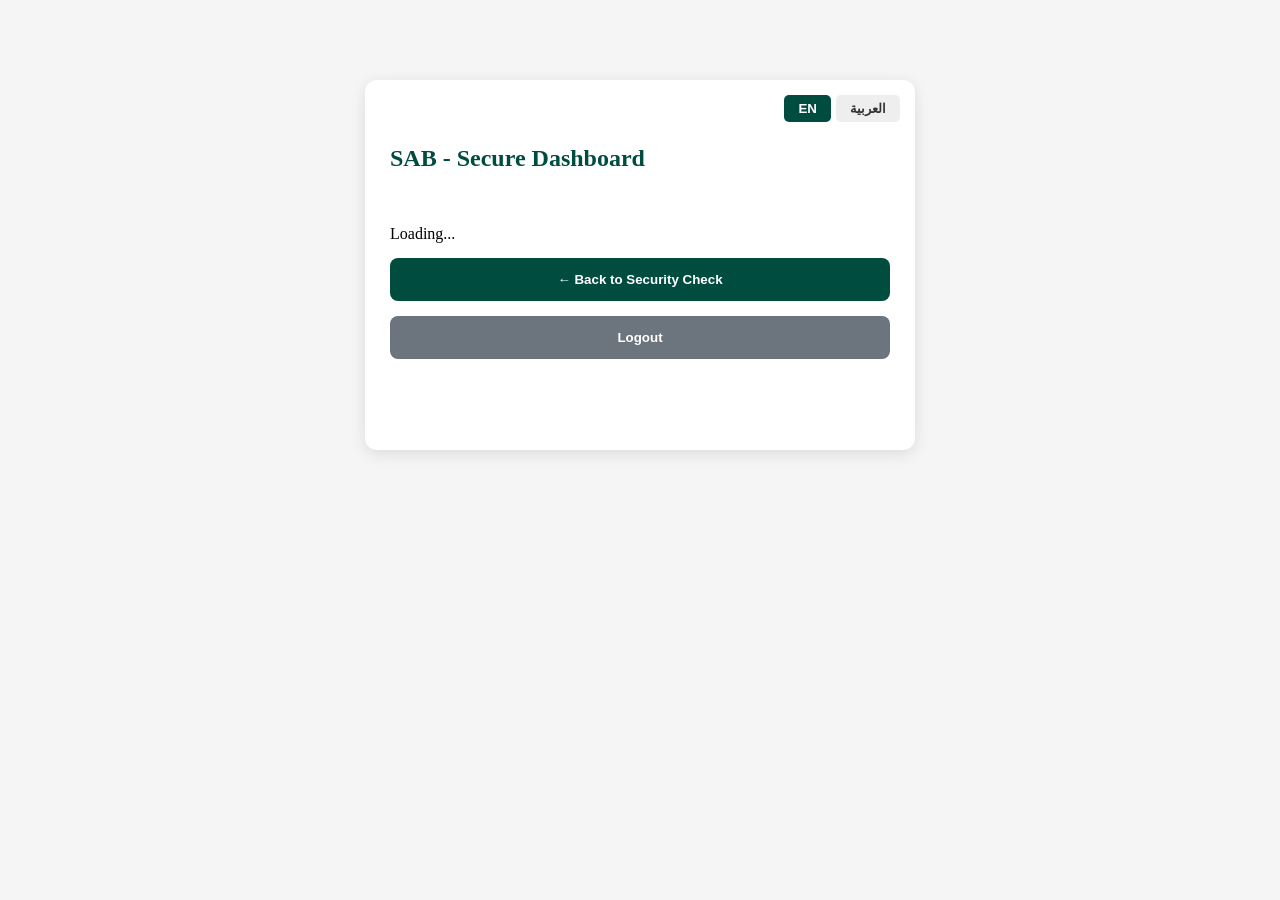
==== commit 44a7ab61: "Update dashboard.html" ====
--- a/dashboard.html
+++ b/dashboard.html
@@ -1,13 +1,95 @@
 <!DOCTYPE html>
-<html lang="en"><head><meta charset="UTF-8"><meta name="viewport" content="width=device-width, initial-scale=1.0"><title>SAB - Dashboard</title>
-<style>body{font-family:Segoe UI;background:#f5f5f5;margin:0;padding:20px}.card{max-width:500px;margin:60px auto;background:white;padding:25px;border-radius:12px;box-shadow:0 4px 15px rgba(0,0,0,0.1);position:relative}.success{background:#d4edda;border:2px solid #28a745;padding:15px;border-radius:8px;color:#155724}.danger{background:#f8d7da;border:2px solid #dc3545;padding:15px;border-radius:8px;color:#721c24}.btn{width:100%;padding:12px;background:#004D40;color:white;border:none;border-radius:8px;font-weight:bold;margin-top:12px;cursor:pointer}.btn-back{background:#6c757d}.lang-switch{position:absolute;top:15px;right:15px}.lang-switch button{padding:6px 14px;border:none;border-radius:5px;cursor:pointer;font-weight:bold}.active-lang{background:#004D40!important;color:white!important}.inactive-lang{background:#eee!important;color:#333!important}</style></head>
-<body><div class="card"><div class="lang-switch"><button id="btnEN" onclick="setLang('en')" class="active-lang">EN</button><button id="btnAR" onclick="setLang('ar')" class="inactive-lang">العربية</button></div>
-<h2 style="color:#004D40;margin-top:35px">SAB - Secure Dashboard</h2><div id="dashBox"></div>
-<button class="btn" onclick="location.href='index.html'" id="backBtn">⬅ Back to Security Check</button><button class="btn btn-back" onclick="localStorage.clear();location.href='index.html'" id="logoutBtn">Logout</button></div>
+<html lang="en" dir="ltr">
+<head>
+<meta charset="UTF-8">
+<meta name="viewport" content="width=device-width, initial-scale=1.0">
+<title>SAB - Secure Dashboard</title>
+<style>
+body{font-family:Segoe UI;background:#f5f5f5;margin:0;padding:20px;}
+.card{max-width:500px;margin:60px auto;background:white;padding:25px;border-radius:12px;box-shadow:0 4px 15px rgba(0,0,0,0.1);position:relative;min-height:320px;}
+.success{background:#d4edda;border:2px solid #28a745;padding:15px;border-radius:8px;color:#155724;margin-top:15px;line-height:1.6;}
+.danger{background:#f8d7da;border:2px solid #dc3545;padding:15px;border-radius:8px;color:#721c24;margin-top:15px;line-height:1.6;}
+.btn{width:100%;padding:14px;border:none;border-radius:8px;font-weight:bold;margin-top:15px;cursor:pointer;}
+.btn-green{background:#004D40;color:white;}
+.btn-gray{background:#6c757d;color:white;}
+.lang{position:absolute;top:15px;right:15px;display:flex;gap:5px;}
+.lang button{padding:6px 14px;border:none;border-radius:5px;font-weight:bold;cursor:pointer;}
+.active{background:#004D40!important;color:white!important;}
+.inactive{background:#eee!important;color:#333!important;}
+.live-badge{font-size:11px;color:#28a745;background:#e8f5e9;padding:3px 8px;border-radius:10px;margin-left:8px;display:inline-block;}
+.status-line{min-height:20px;font-size:13px;color:#666;}
+</style>
+</head>
+<body>
+<div class="card">
+<div class="lang"><button id="btnEN" onclick="setLang('en')" class="active">EN</button><button id="btnAR" onclick="setLang('ar')" class="inactive">العربية</button></div>
+<h2 style="color:#004D40;margin-top:40px;" id="title">SAB - Secure Dashboard</h2>
+<p id="status" class="status-line"></p>
+<div id="box">Loading...</div>
+<button class="btn btn-green" onclick="location.href='index.html'" id="backBtn">← Back to Security Check</button>
+<button class="btn btn-gray" onclick="logout()" id="logoutBtn">Logout</button>
+</div>
 <script>
-const i18n={en:{welcome:"Welcome - Clean Location",allAllowed:"All transactions allowed",risk:"Risk Score",location:"Location",mockBlocked:"High-Risk Transactions Blocked",mockReason:"Mock location detected - SAMA policy active",back:"⬅ Back to Security Check",logout:"Logout",noData:"No security data - Please run security check"},ar:{welcome:"مرحباً - موقع نظيف",allAllowed:"جميع المعاملات مسموحة",risk:"درجة المخاطر",location:"الموقع",mockBlocked:"تم حظر المعاملات عالية المخاطر",mockReason:"تم اكتشاف موقع وهمي - سياسة ساما نشطة",back:"⬅ العودة لفحص الأمان",logout:"تسجيل خروج",noData:"لا توجد بيانات"}};
-let currentLang=localStorage.getItem('sama_lang')||'en';
-function setLang(l){currentLang=l;localStorage.setItem('sama_lang',l);document.documentElement.dir=l==='ar'?'rtl':'ltr';document.getElementById('btnEN').className=l==='en'?'active-lang':'inactive-lang';document.getElementById('btnAR').className=l==='ar'?'active-lang':'inactive-lang';renderDash()}
-function renderDash(){const t=i18n[currentLang];const dStr=localStorage.getItem('sama_last_detection');const box=document.getElementById('dashBox');document.getElementById('backBtn').innerText=t.back;document.getElementById('logoutBtn').innerText=t.logout;if(!dStr){box.innerHTML=`<div class="danger">${t.noData}</div>`;return}const d=JSON.parse(dStr);if(d.isMock){box.innerHTML=`<div class="danger"><b>⚠️ ${t.mockBlocked}</b><br><br>🌍 ${t.location}: ${d.city}<br>${t.risk}: ${d.risk}<br><br>${t.mockReason}</div>`}else{box.innerHTML=`<div class="success"><b>✅ ${t.welcome}:<br>${d.city} - ${t.allAllowed}</b><br><br>🌍 ${t.location}: ${d.city}<br>${t.risk}: ${d.risk}<br>✅ SAMA Compliant</div>`}}
+const i18n={
+en:{title:"SAB - Secure Dashboard",blocked:"⚠️ High-Risk Transactions Blocked",allowed:"✅ Low-Risk - Transactions Allowed",loc:"🌍 Location:",risk:"Risk Score:",mock:"Mock location detected - SAMA policy active",clean:"Clean location - SAMA compliant",back:"← Back to Security Check",logout:"Logout",live:"LIVE AUTO",checking:"📡 Checking location..."},
+ar:{title:"SAB - لوحة التحكم الآمنة",blocked:"⚠️ تم حظر المعاملات عالية المخاطر",allowed:"✅ معاملات مسموحة - مخاطر منخفضة",loc:"🌍 الموقع:",risk:"مستوى المخاطر:",mock:"تم اكتشاف موقع وهمي - سياسة ساما نشطة",clean:"موقع نظيف - متوافق مع ساما",back:"← العودة لفحص الأمان",logout:"تسجيل خروج",live:"مباشر",checking:"📡 جاري فحص الموقع..."}
+};
+let currentLang=localStorage.getItem('sama_lang')||'en',lastLat=0,lastLon=0,watchId=null,lastData=null;
+
+async function getCity(lat,lon,lang){
+ try{
+  let r=await fetch(`https://api.bigdatacloud.net/data/reverse-geocode-client?latitude=${lat}&longitude=${lon}&localityLanguage=${lang}`);
+  let d=await r.json();
+  return `${d.city||d.locality||''}, ${d.countryName||''}`.trim()||`${lat.toFixed(4)}, ${lon.toFixed(4)}`;
+ }catch(e){return `${lat.toFixed(4)}, ${lon.toFixed(4)}`;}
+}
+
+function render(d,city){
+ let t=i18n[currentLang];
+ document.getElementById('title').innerText=t.title;
+ document.getElementById('backBtn').innerText=t.back;
+ document.getElementById('logoutBtn').innerText=t.logout;
+ document.getElementById('status').innerHTML=`${t.checking} <span class="live-badge">● ${t.live} ${d.acc}m</span>`;
+ let html='';
+ if(d.isMock || d.risk>=900){
+   html=`<div class="danger"><b>${t.blocked}</b><br><br>${t.loc} ${city} <span class="live-badge">● ${t.live}</span><br>${t.risk} ${d.risk}<br><br>${t.mock}</div>`;
+ }else{
+   html=`<div class="success"><b>${t.allowed}</b><br><br>${t.loc} ${city} <span class="live-badge">● ${t.live}</span><br>${t.risk} ${d.risk}<br><br>${t.clean}</div>`;
+ }
+ document.getElementById('box').innerHTML=html;
+}
+
+async function startLive(){
+ let raw=localStorage.getItem('sama_last_detection');
+ if(raw){lastData=JSON.parse(raw); let city=await getCity(lastData.lat,lastData.lon,currentLang); render(lastData,city); lastLat=lastData.lat; lastLon=lastData.lon;}
+ if(watchId) navigator.geolocation.clearWatch(watchId);
+ watchId=navigator.geolocation.watchPosition(async pos=>{
+   let lat=pos.coords.latitude,lon=pos.coords.longitude,acc=Math.round(pos.coords.accuracy);
+   if(Math.abs(lat-lastLat)<0.00005 && Math.abs(lon-lastLon)<0.00005 && lastData) return;
+   lastLat=lat; lastLon=lon;
+   let inSaudi=(lat>=16.3&&lat<=32.1&&lon>=34.5&&lon<=55.6);
+   let isMock=false,risk=100;
+   if(acc<=2){isMock=true;risk=960;}else if(!inSaudi&&acc<=15){isMock=true;risk=960;}
+   lastData={lat,lon,acc,isMock,risk};
+   localStorage.setItem('sama_last_detection',JSON.stringify(lastData));
+   let city=await getCity(lat,lon,currentLang);
+   render(lastData,city);
+   localStorage.setItem('sama_last_detection',JSON.stringify({...lastData,city}));
+ },null,{enableHighAccuracy:true,maximumAge:5000,timeout:15000});
+}
+
+function setLang(l){
+ currentLang=l;
+ localStorage.setItem('sama_lang',l);
+ document.documentElement.dir=l==='ar'?'rtl':'ltr';
+ document.getElementById('btnEN').className=l==='en'?'active':'inactive';
+ document.getElementById('btnAR').className=l==='ar'?'active':'inactive';
+ if(lastData) getCity(lastData.lat,lastData.lon,currentLang).then(c=>render(lastData,c));
+ else startLive();
+}
+function logout(){localStorage.clear(); if(watchId) navigator.geolocation.clearWatch(watchId); location.href='index.html';}
 setLang(currentLang);
-</script></body></html>+startLive();
+</script>
+</body>
+</html>
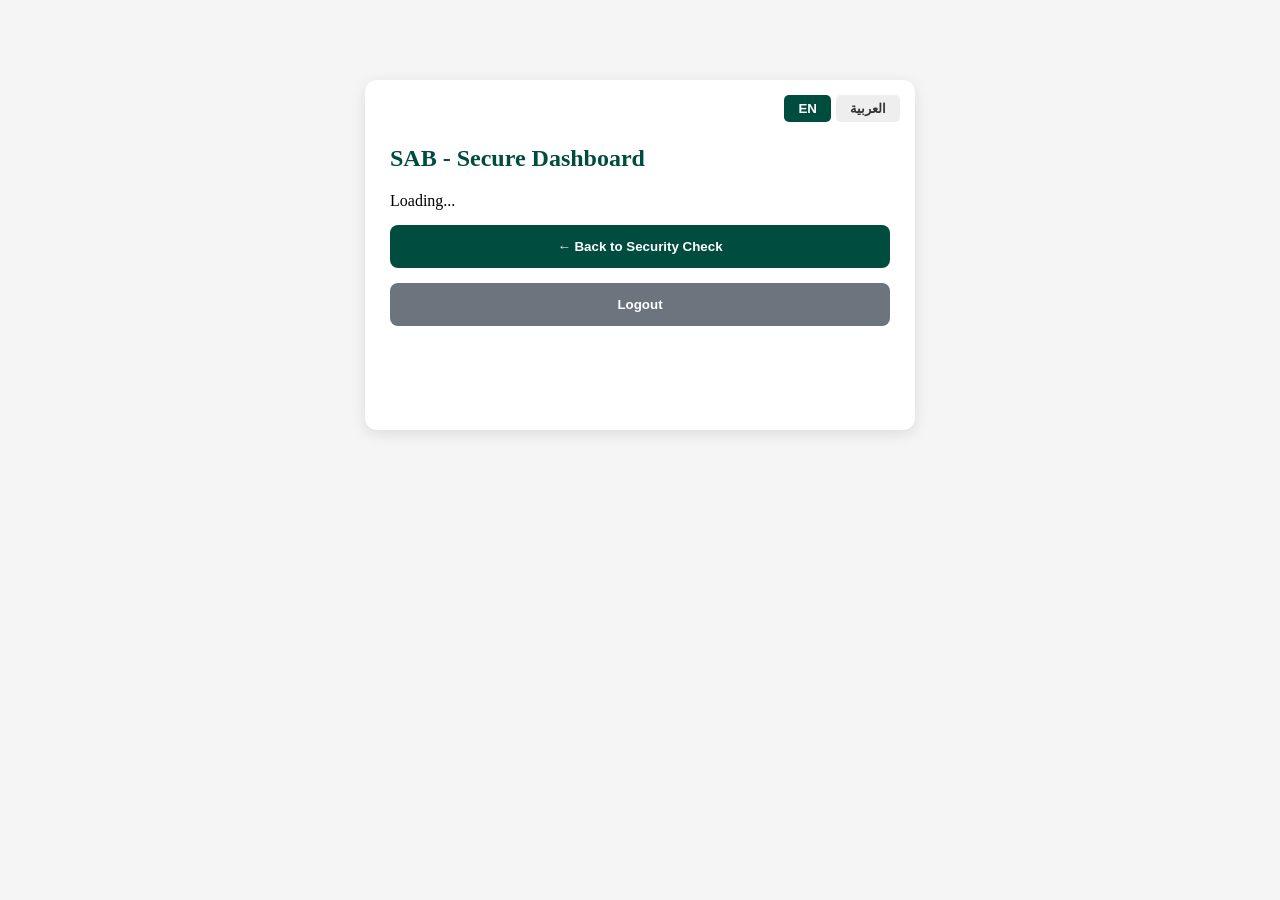
==== commit 65c31d1a: "Update dashboard.html" ====
--- a/dashboard.html
+++ b/dashboard.html
@@ -6,9 +6,9 @@
 <title>SAB - Secure Dashboard</title>
 <style>
 body{font-family:Segoe UI;background:#f5f5f5;margin:0;padding:20px;}
-.card{max-width:500px;margin:60px auto;background:white;padding:25px;border-radius:12px;box-shadow:0 4px 15px rgba(0,0,0,0.1);position:relative;min-height:320px;}
-.success{background:#d4edda;border:2px solid #28a745;padding:15px;border-radius:8px;color:#155724;margin-top:15px;line-height:1.6;}
-.danger{background:#f8d7da;border:2px solid #dc3545;padding:15px;border-radius:8px;color:#721c24;margin-top:15px;line-height:1.6;}
+.card{max-width:500px;margin:60px auto;background:white;padding:25px;border-radius:12px;box-shadow:0 4px 15px rgba(0,0,0,0.1);position:relative;min-height:300px;}
+.success{background:#d4edda;border:2px solid #28a745;padding:15px;border-radius:8px;color:#155724;margin-top:10px;line-height:1.7;}
+.danger{background:#f8d7da;border:2px solid #dc3545;padding:15px;border-radius:8px;color:#721c24;margin-top:10px;line-height:1.7;}
 .btn{width:100%;padding:14px;border:none;border-radius:8px;font-weight:bold;margin-top:15px;cursor:pointer;}
 .btn-green{background:#004D40;color:white;}
 .btn-gray{background:#6c757d;color:white;}
@@ -16,23 +16,21 @@
 .lang button{padding:6px 14px;border:none;border-radius:5px;font-weight:bold;cursor:pointer;}
 .active{background:#004D40!important;color:white!important;}
 .inactive{background:#eee!important;color:#333!important;}
-.live-badge{font-size:11px;color:#28a745;background:#e8f5e9;padding:3px 8px;border-radius:10px;margin-left:8px;display:inline-block;}
-.status-line{min-height:20px;font-size:13px;color:#666;}
+.live-badge{font-size:11px;color:#28a745;background:#e8f5e9;padding:3px 8px;border-radius:10px;margin-left:8px;display:inline-block;vertical-align:middle;}
 </style>
 </head>
 <body>
 <div class="card">
 <div class="lang"><button id="btnEN" onclick="setLang('en')" class="active">EN</button><button id="btnAR" onclick="setLang('ar')" class="inactive">العربية</button></div>
 <h2 style="color:#004D40;margin-top:40px;" id="title">SAB - Secure Dashboard</h2>
-<p id="status" class="status-line"></p>
 <div id="box">Loading...</div>
 <button class="btn btn-green" onclick="location.href='index.html'" id="backBtn">← Back to Security Check</button>
 <button class="btn btn-gray" onclick="logout()" id="logoutBtn">Logout</button>
 </div>
 <script>
 const i18n={
-en:{title:"SAB - Secure Dashboard",blocked:"⚠️ High-Risk Transactions Blocked",allowed:"✅ Low-Risk - Transactions Allowed",loc:"🌍 Location:",risk:"Risk Score:",mock:"Mock location detected - SAMA policy active",clean:"Clean location - SAMA compliant",back:"← Back to Security Check",logout:"Logout",live:"LIVE AUTO",checking:"📡 Checking location..."},
-ar:{title:"SAB - لوحة التحكم الآمنة",blocked:"⚠️ تم حظر المعاملات عالية المخاطر",allowed:"✅ معاملات مسموحة - مخاطر منخفضة",loc:"🌍 الموقع:",risk:"مستوى المخاطر:",mock:"تم اكتشاف موقع وهمي - سياسة ساما نشطة",clean:"موقع نظيف - متوافق مع ساما",back:"← العودة لفحص الأمان",logout:"تسجيل خروج",live:"مباشر",checking:"📡 جاري فحص الموقع..."}
+en:{title:"SAB - Secure Dashboard",blocked:"⚠️ High-Risk Transactions Blocked",allowed:"✅ Low-Risk - Transactions Allowed",loc:"🌍 Location:",acc:"Accuracy:",risk:"Risk Score:",mock:"Mock location detected - SAMA policy active",clean:"Clean location - SAMA compliant",back:"← Back to Security Check",logout:"Logout",live:"LIVE AUTO"},
+ar:{title:"SAB - لوحة التحكم الآمنة",blocked:"⚠️ تم حظر المعاملات عالية المخاطر",allowed:"✅ معاملات مسموحة - مخاطر منخفضة",loc:"🌍 الموقع:",acc:"الدقة:",risk:"مستوى المخاطر:",mock:"تم اكتشاف موقع وهمي - سياسة ساما نشطة",clean:"موقع نظيف - متوافق مع ساما",back:"← العودة لفحص الأمان",logout:"تسجيل خروج",live:"مباشر"}
 };
 let currentLang=localStorage.getItem('sama_lang')||'en',lastLat=0,lastLon=0,watchId=null,lastData=null;
 
@@ -49,19 +47,23 @@
  document.getElementById('title').innerText=t.title;
  document.getElementById('backBtn').innerText=t.back;
  document.getElementById('logoutBtn').innerText=t.logout;
- document.getElementById('status').innerHTML=`${t.checking} <span class="live-badge">● ${t.live} ${d.acc}m</span>`;
  let html='';
  if(d.isMock || d.risk>=900){
-   html=`<div class="danger"><b>${t.blocked}</b><br><br>${t.loc} ${city} <span class="live-badge">● ${t.live}</span><br>${t.risk} ${d.risk}<br><br>${t.mock}</div>`;
+   html=`<div class="danger"><b>${t.blocked}</b><br><br>${t.loc} ${city}<br>${t.acc} ${d.acc}m <span class="live-badge">● ${t.live}</span><br>${t.risk} ${d.risk}<br><br>${t.mock}</div>`;
  }else{
-   html=`<div class="success"><b>${t.allowed}</b><br><br>${t.loc} ${city} <span class="live-badge">● ${t.live}</span><br>${t.risk} ${d.risk}<br><br>${t.clean}</div>`;
+   html=`<div class="success"><b>${t.allowed}</b><br><br>${t.loc} ${city}<br>${t.acc} ${d.acc}m <span class="live-badge">● ${t.live}</span><br>${t.risk} ${d.risk}<br><br>${t.clean}</div>`;
  }
  document.getElementById('box').innerHTML=html;
 }
 
 async function startLive(){
  let raw=localStorage.getItem('sama_last_detection');
- if(raw){lastData=JSON.parse(raw); let city=await getCity(lastData.lat,lastData.lon,currentLang); render(lastData,city); lastLat=lastData.lat; lastLon=lastData.lon;}
+ if(raw){
+   lastData=JSON.parse(raw);
+   let city=await getCity(lastData.lat,lastData.lon,currentLang);
+   render(lastData,city);
+   lastLat=lastData.lat; lastLon=lastData.lon;
+ }
  if(watchId) navigator.geolocation.clearWatch(watchId);
  watchId=navigator.geolocation.watchPosition(async pos=>{
    let lat=pos.coords.latitude,lon=pos.coords.longitude,acc=Math.round(pos.coords.accuracy);
@@ -74,7 +76,6 @@
    localStorage.setItem('sama_last_detection',JSON.stringify(lastData));
    let city=await getCity(lat,lon,currentLang);
    render(lastData,city);
-   localStorage.setItem('sama_last_detection',JSON.stringify({...lastData,city}));
  },null,{enableHighAccuracy:true,maximumAge:5000,timeout:15000});
 }
 
